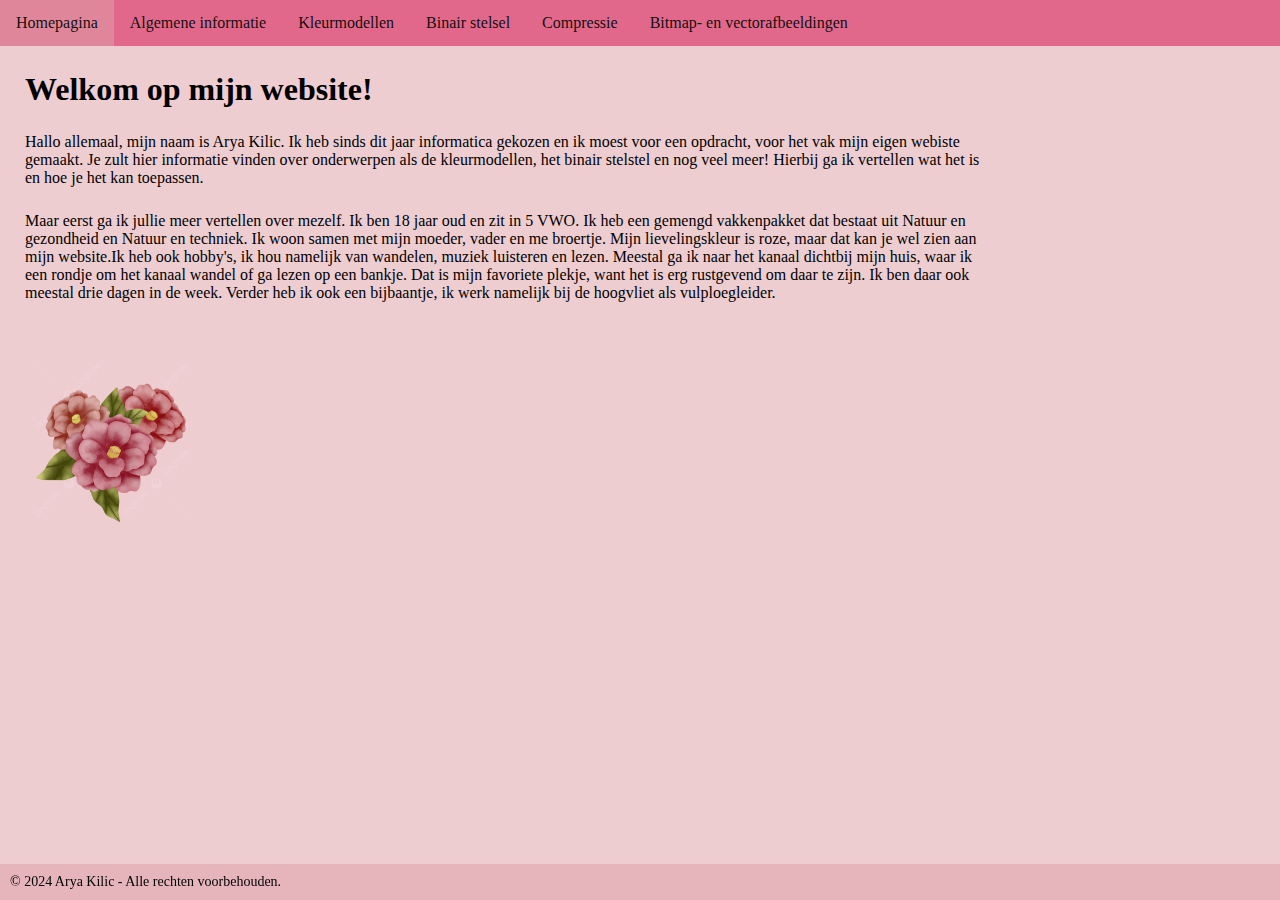
==== index.html @ 01f11f31 "." ====
<!DOCTYPE html>
<html> <!--alles op je pagina moet tussen 'html' staan, anders verschijnt het niet op je pagina -->
  <head>
    <title>informatica.website</title> <!--Titel website-->
    <link rel="icon" href="fotoicoontje.ico" type="image/x-icon"> <!--icoontje op tabblad-->
    <meta charset="utf-8"> <!--Dit geeft aan in welke karakterset je pagina is opgeslagen. 
    Als je je pagina's bewerkt met een html-editor (dat is in dit geval zo), dan worden ze opgeslagen in 
    een bepaalde karakterset. In dit geval is dit de utf-8.-->
    <link rel="stylesheet" href="../css/layout.css"> <!--Css link ingezet, anders zie je de opmaak niet op de pagina-->
  </head>
  <body>
    <ul> <!--menu website, elke website link toevoegen + de naamgeving. Bv. indexhtml als Homepagina-->
      <li><a href="index.html">Homepagina</a></li> 
      <li><a href="../html/Algemeneinformatie">Algemene informatie</a></li>
      <li><a href="../html/kleurmodellen.html">Kleurmodellen</a></li>
      <li><a href="../html/Binairstelsel.html">Binair stelsel</a></li>
      <li><a href="../html/compressie.html">Compressie</a></li>
      <li><a href="../html/bitmapenvectorafbeeldingen.html">Bitmap- en vectorafbeeldingen</a></li>
      <br>
    </ul> <!--menu afsluiten, dus hier stopt het-->
    <h1>Welkom op mijn website!</h1> <!--titel van de pagina-->
      <p> <!--paragraaf met stukje tekst-->
        Hallo allemaal, mijn naam is Arya Kilic. Ik heb sinds dit jaar informatica gekozen en ik moest
        voor een opdracht, voor het vak mijn eigen webiste gemaakt.
        Je zult hier informatie vinden over onderwerpen als de kleurmodellen, het binair stelstel en nog veel meer! 
        Hierbij ga ik vertellen wat het is en hoe je het kan toepassen. 
      </p> <!--paragraaf afsluiten, dus hier stopt het-->
    <p>Maar eerst ga ik jullie <!--weer paragraaf met stukje tekst-->
      meer vertellen over mezelf. Ik ben 18 jaar oud en zit in 5 VWO. Ik heb een gemengd vakkenpakket dat bestaat uit
      Natuur en gezondheid en Natuur en techniek. Ik woon samen met mijn moeder, vader en me broertje. Mijn lievelingskleur 
      is roze, maar dat kan je wel zien aan mijn website.Ik heb ook hobby's, ik hou namelijk van wandelen, muziek luisteren en lezen. 
      Meestal ga ik naar het kanaal dichtbij mijn huis, waar ik een rondje om het kanaal wandel of ga lezen op een bankje.
      Dat is mijn favoriete plekje, want het is erg rustgevend om daar te zijn. Ik ben daar ook meestal drie dagen in de week.
      Verder heb ik ook een bijbaantje, ik werk namelijk bij de hoogvliet als vulploegleider. 
    </p> <!--paragraaf afsluiten, hier stopt het stukje tekst-->
    <img src="../plaatjes/bloem2.jpeg" alt="Bloemetjes" style="width:175px ;height: auto;max-width: 25%;"> <!--dit is de code van de afbeelding + aangegeven 
    hoe groot het plaatje moet zijn. De code staat na de paragraaf, omdat ik wil dat het plaatje onder het stukje tekst komt te staan.-->
    </body>

    <div class="footer"> 
    © 2024 Arya Kilic - Alle rechten voorbehouden.
  </div>
</html> <!--aflsuiten html. Alles wat hierna komt te staan, komt niet op de pagina. -->
---- css/layout.css ----
body { 
    background-color: rgba(222, 161, 168, 0.53); /*achtergrondkleur van alle pagina's op de website*/
}

ul {
    list-style-type: none;
    margin: 0;
    padding: 0;
    overflow: hidden;
    background-color: #e1688a;
  } /*dit is de kleur van het menu (-balkje)*/
  
  li {
    float: left; 
  } /*dit geeft aan de het menu(-balkje), aan de linkerkant van de website staat. Als je 'right' doet, staat ie rechts.*/ 
  
  li a {
    display: block;
    color: #0b0a0afb;
    text-align: center;
    padding: 14px 16px;
    text-decoration: none;
  } /*dit stukje gaat over de letters, dus welke kleur de tekst moet zijn, wat de dikte van het opvulgebied moet zijn */ 
  
  
  li a:hover {
    background-color:rgb(222, 161, 168, 0.53)
  } /*dit geeft aan als je over je menu heen gaat 'hoveren', je een andere kleur ziet. Ik heb ervoor gekozen dat het dan donkerder is.*/

p {
margin: 25px;
width: 75%
} /*dit geeft aan hoe minder breed/compacter de teksten op de pagina's van de website komt te staan. Ik heb hier 75%, als je 50% doet, wordt ie nog minder breed.*/

h2 {
margin: 25px;
}

h1{
margin: 25px;
}

img {
margin: 25px;
}

iframe {
margin: 25px;
}

html, body {
  height: 75%;
  margin: 0;
}

.footer {
  position: fixed;
  bottom: 0;
  left: 0;
  width: 100%;
  background-color: rgba(222, 161, 168, 0.53);
  color: rgb(17, 2, 2)7, 2, 2;
  padding: 10px;
  text-align: left;
  font-size: 14px;
}
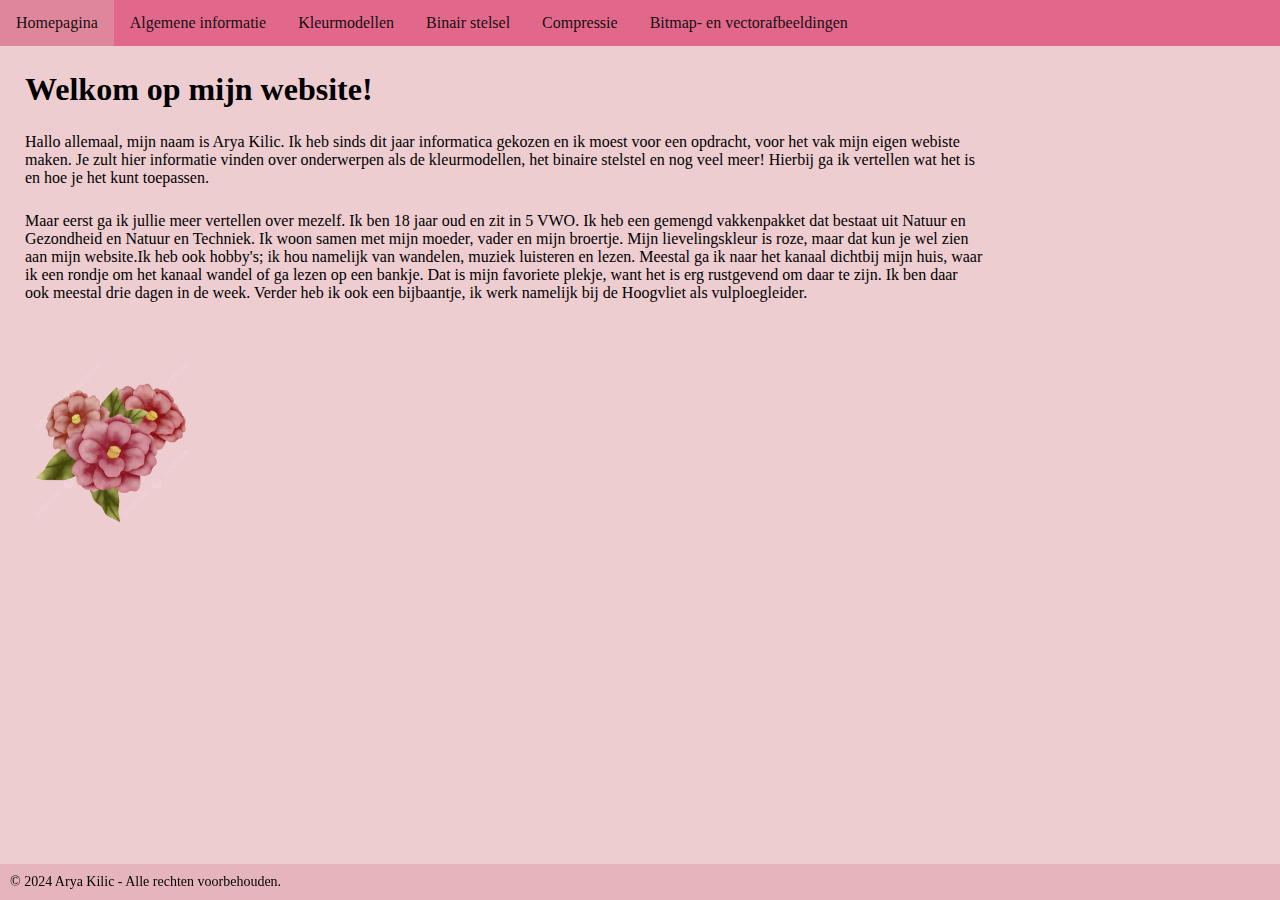
==== commit 94f2ff04: "." ====
--- a/index.html
+++ b/index.html
@@ -3,6 +3,7 @@
   <head>
     <title>informatica.website</title> <!--Titel website-->
     <link rel="icon" href="fotoicoontje.ico" type="image/x-icon"> <!--icoontje op tabblad-->
+    
     <meta charset="utf-8"> <!--Dit geeft aan in welke karakterset je pagina is opgeslagen. 
     Als je je pagina's bewerkt met een html-editor (dat is in dit geval zo), dan worden ze opgeslagen in 
     een bepaalde karakterset. In dit geval is dit de utf-8.-->
@@ -21,17 +22,17 @@
     <h1>Welkom op mijn website!</h1> <!--titel van de pagina-->
       <p> <!--paragraaf met stukje tekst-->
         Hallo allemaal, mijn naam is Arya Kilic. Ik heb sinds dit jaar informatica gekozen en ik moest
-        voor een opdracht, voor het vak mijn eigen webiste gemaakt.
-        Je zult hier informatie vinden over onderwerpen als de kleurmodellen, het binair stelstel en nog veel meer! 
-        Hierbij ga ik vertellen wat het is en hoe je het kan toepassen. 
+        voor een opdracht, voor het vak mijn eigen webiste maken.
+        Je zult hier informatie vinden over onderwerpen als de kleurmodellen, het binaire stelstel en nog veel meer! 
+        Hierbij ga ik vertellen wat het is en hoe je het kunt toepassen. 
       </p> <!--paragraaf afsluiten, dus hier stopt het-->
     <p>Maar eerst ga ik jullie <!--weer paragraaf met stukje tekst-->
       meer vertellen over mezelf. Ik ben 18 jaar oud en zit in 5 VWO. Ik heb een gemengd vakkenpakket dat bestaat uit
-      Natuur en gezondheid en Natuur en techniek. Ik woon samen met mijn moeder, vader en me broertje. Mijn lievelingskleur 
-      is roze, maar dat kan je wel zien aan mijn website.Ik heb ook hobby's, ik hou namelijk van wandelen, muziek luisteren en lezen. 
+      Natuur en Gezondheid en Natuur en Techniek. Ik woon samen met mijn moeder, vader en mijn broertje. Mijn lievelingskleur 
+      is roze, maar dat kun je wel zien aan mijn website.Ik heb ook hobby's; ik hou namelijk van wandelen, muziek luisteren en lezen. 
       Meestal ga ik naar het kanaal dichtbij mijn huis, waar ik een rondje om het kanaal wandel of ga lezen op een bankje.
       Dat is mijn favoriete plekje, want het is erg rustgevend om daar te zijn. Ik ben daar ook meestal drie dagen in de week.
-      Verder heb ik ook een bijbaantje, ik werk namelijk bij de hoogvliet als vulploegleider. 
+      Verder heb ik ook een bijbaantje, ik werk namelijk bij de Hoogvliet als vulploegleider. 
     </p> <!--paragraaf afsluiten, hier stopt het stukje tekst-->
     <img src="../plaatjes/bloem2.jpeg" alt="Bloemetjes" style="width:175px ;height: auto;max-width: 25%;"> <!--dit is de code van de afbeelding + aangegeven 
     hoe groot het plaatje moet zijn. De code staat na de paragraaf, omdat ik wil dat het plaatje onder het stukje tekst komt te staan.-->
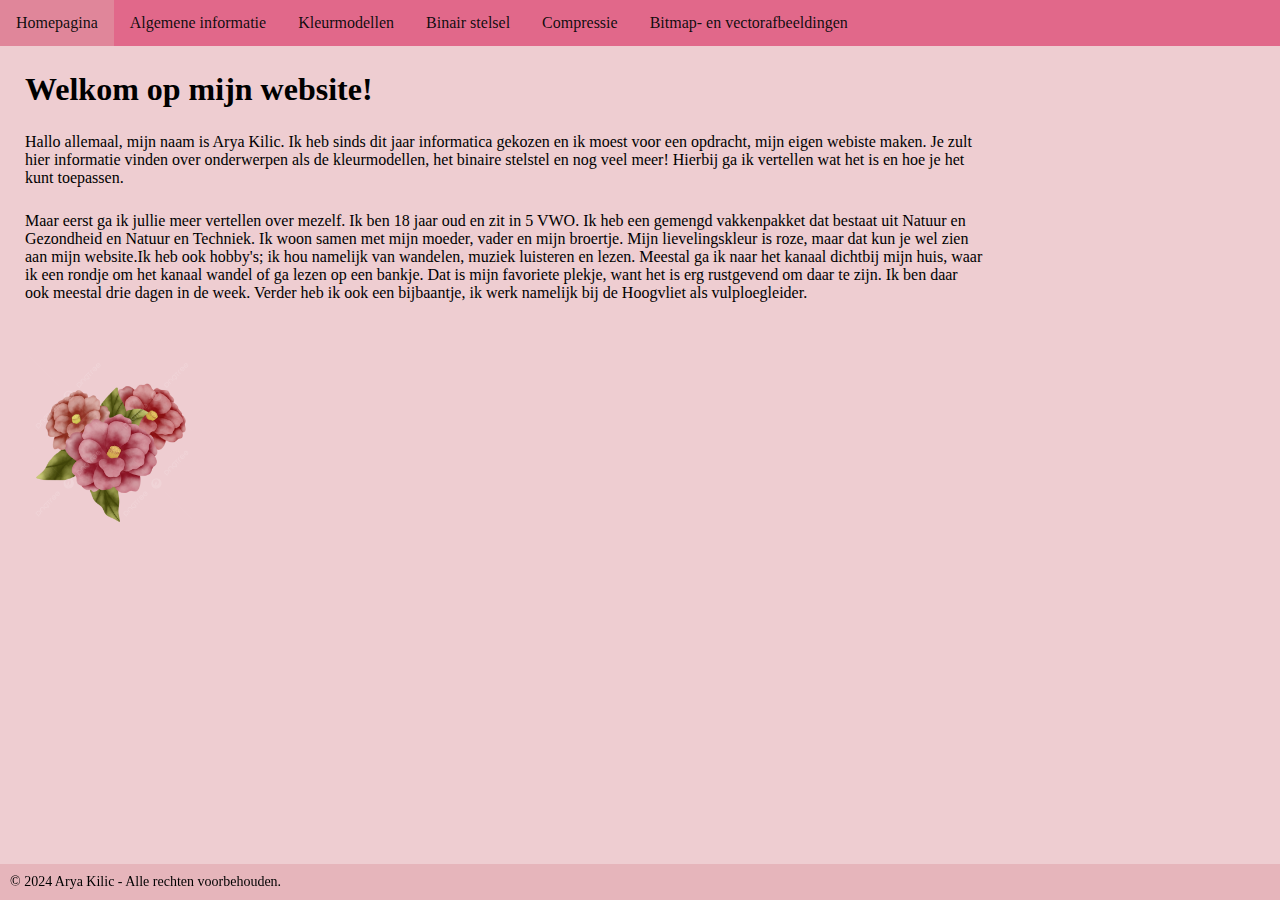
==== commit 4085812b: "." ====
--- a/index.html
+++ b/index.html
@@ -2,15 +2,13 @@
 <html> <!--alles op je pagina moet tussen 'html' staan, anders verschijnt het niet op je pagina -->
   <head>
     <title>informatica.website</title> <!--Titel website-->
-    <link rel="icon" href="fotoicoontje.ico" type="image/x-icon"> <!--icoontje op tabblad-->
+    <link rel="icon" href="fotoicoontje.ico" type="image/x-icon"> <!--icoontje op tabblad, wat het leuker maakt-->
     
-    <meta charset="utf-8"> <!--Dit geeft aan in welke karakterset je pagina is opgeslagen. 
-    Als je je pagina's bewerkt met een html-editor (dat is in dit geval zo), dan worden ze opgeslagen in 
-    een bepaalde karakterset. In dit geval is dit de utf-8.-->
+    <meta charset="utf-8"> <!--Dit geeft aan in welke karakterset je pagina is opgeslagen. In dit geval is dit de utf-8.-->
     <link rel="stylesheet" href="../css/layout.css"> <!--Css link ingezet, anders zie je de opmaak niet op de pagina-->
   </head>
   <body>
-    <ul> <!--menu website, elke website link toevoegen + de naamgeving. Bv. indexhtml als Homepagina-->
+    <ul> <!--menu website, elke pagina toevoegen + de naamgeving.!--> 
       <li><a href="index.html">Homepagina</a></li> 
       <li><a href="../html/Algemeneinformatie">Algemene informatie</a></li>
       <li><a href="../html/kleurmodellen.html">Kleurmodellen</a></li>
@@ -20,12 +18,14 @@
       <br>
     </ul> <!--menu afsluiten, dus hier stopt het-->
     <h1>Welkom op mijn website!</h1> <!--titel van de pagina-->
+
       <p> <!--paragraaf met stukje tekst-->
         Hallo allemaal, mijn naam is Arya Kilic. Ik heb sinds dit jaar informatica gekozen en ik moest
-        voor een opdracht, voor het vak mijn eigen webiste maken.
+        voor een opdracht, mijn eigen webiste maken.
         Je zult hier informatie vinden over onderwerpen als de kleurmodellen, het binaire stelstel en nog veel meer! 
         Hierbij ga ik vertellen wat het is en hoe je het kunt toepassen. 
       </p> <!--paragraaf afsluiten, dus hier stopt het-->
+
     <p>Maar eerst ga ik jullie <!--weer paragraaf met stukje tekst-->
       meer vertellen over mezelf. Ik ben 18 jaar oud en zit in 5 VWO. Ik heb een gemengd vakkenpakket dat bestaat uit
       Natuur en Gezondheid en Natuur en Techniek. Ik woon samen met mijn moeder, vader en mijn broertje. Mijn lievelingskleur 
@@ -34,11 +34,12 @@
       Dat is mijn favoriete plekje, want het is erg rustgevend om daar te zijn. Ik ben daar ook meestal drie dagen in de week.
       Verder heb ik ook een bijbaantje, ik werk namelijk bij de Hoogvliet als vulploegleider. 
     </p> <!--paragraaf afsluiten, hier stopt het stukje tekst-->
+
     <img src="../plaatjes/bloem2.jpeg" alt="Bloemetjes" style="width:175px ;height: auto;max-width: 25%;"> <!--dit is de code van de afbeelding + aangegeven 
     hoe groot het plaatje moet zijn. De code staat na de paragraaf, omdat ik wil dat het plaatje onder het stukje tekst komt te staan.-->
     </body>
-
+   
     <div class="footer"> 
     © 2024 Arya Kilic - Alle rechten voorbehouden.
-  </div>
+  </div> <!--dit is de footer-->
 </html> <!--aflsuiten html. Alles wat hierna komt te staan, komt niet op de pagina. -->
--- a/css/layout.css
+++ b/css/layout.css
@@ -33,19 +33,19 @@
 } /*dit geeft aan hoe minder breed/compacter de teksten op de pagina's van de website komt te staan. Ik heb hier 75%, als je 50% doet, wordt ie nog minder breed.*/
 
 h2 {
-margin: 25px;
+margin: 25px; /*dit geeft aan hoeveel ruimte er is van alle tekst en de kant met h2*/
 }
 
 h1{
-margin: 25px;
+margin: 25px; /*dit geeft aan hoeveel ruimte er is van alle tekst en de kant met h1*/
 }
 
 img {
-margin: 25px;
+margin: 25px; /*dit geeft aan hoeveel ruimte er is tussen alle plaatjes en de kant*/
 }
 
 iframe {
-margin: 25px;
+margin: 25px; /*dit geeft aan hoeveel ruimte er is tussen het filmpje/spelletje en de kant */
 }
 
 html, body {
@@ -63,5 +63,5 @@
   padding: 10px;
   text-align: left;
   font-size: 14px;
-}
+} /*dit geeft aan hoe de footer eruit ziet, dus achtergrondkleur van het balk, aan welke kant de tekst staat, tekstkleur, vastzittend bodem*/
 
